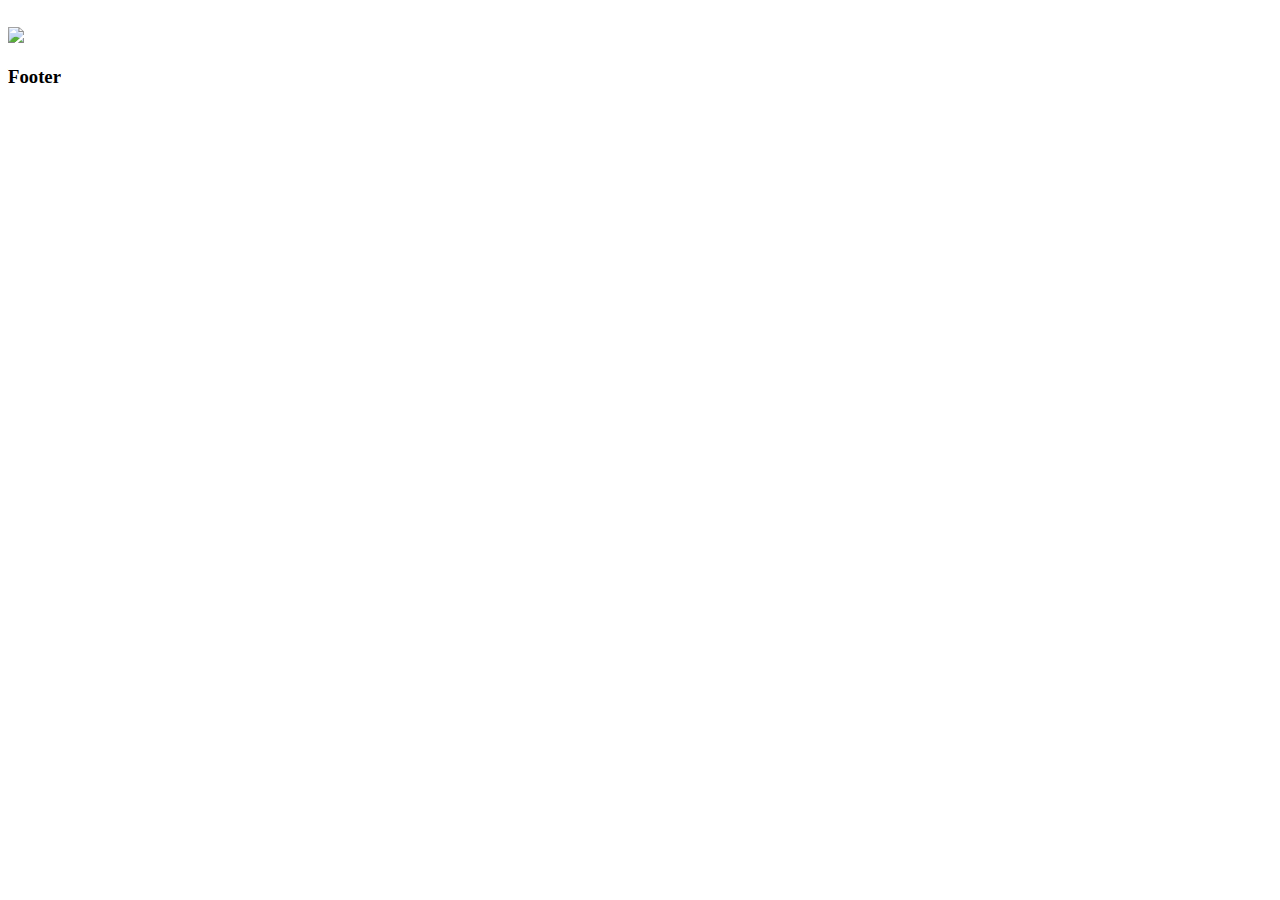
==== Atividade 5/layout/src/main/resources/templates/pag2.html @ 29e49503 "Atividade 5" ====
<!DOCTYPE html>
<html lang="en" xmlns:th="http://www.thymeleaf.org">

<head>
    <meta charset="UTF-8">
    <meta http-equiv="X-UA-Compatible" content="IE=edge">
    <meta name="viewport" content="width=device-width, initial-scale=1.0">
    <link href="https://cdn.jsdelivr.net/npm/bootstrap@5.0.0-beta3/dist/css/bootstrap.min.css" rel="stylesheet"
        integrity="sha384-eOJMYsd53ii+scO/bJGFsiCZc+5NDVN2yr8+0RDqr0Ql0h+rP48ckxlpbzKgwra6" crossorigin="anonymous">
    <link rel="stylesheet" type="text/css" media="screen" href="../static/css/estilos.css"
        th:href="@{/css/estilos.css}">
        <link rel="stylesheet" type="text/css" media="screen" href="../static/img/"
        th:href="@{/css/estilos.css}">
    <title>Atividade 5 - Layout com thymeleaf</title>
</head>

<body>
    <nav th:insert="fragments/navbar :: navbar">
        
    </nav>
    <main>
        <div class="container d-flex h-100 mt-2">
            
            <div class="row m-2 px-2">
                <img src="../images/istockphoto.jpg" alt="">
                
            </div>
            <div class="row m-2 px-2">
                <img src="../images/CODIGO_DE_PROGRAMACAO_1-1-1.png"> 
                
            </div>
            
        </div>
    </main>
    <footer th:insert="fragments/rodape :: rodape" class="mt-auto mx-auto my-2">
        <h3>Footer</h3>
    </footer>







    <script src="https://cdn.jsdelivr.net/npm/bootstrap@5.0.0-beta3/dist/js/bootstrap.bundle.min.js"
        integrity="sha384-JEW9xMcG8R+pH31jmWH6WWP0WintQrMb4s7ZOdauHnUtxwoG2vI5DkLtS3qm9Ekf" crossorigin="anonymous">
        </script>
</body>

</html>
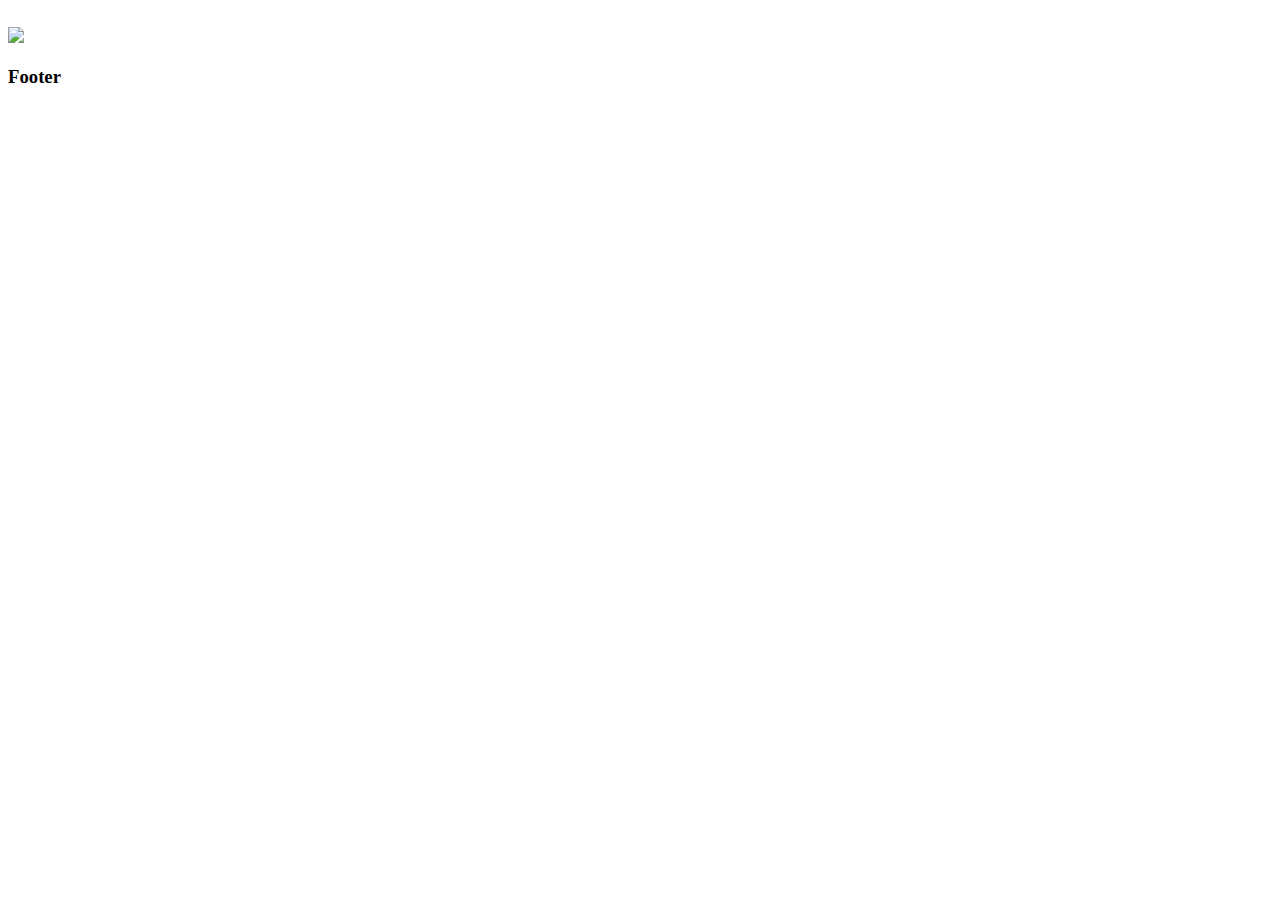
==== commit 65bb23fe: "Atividade JDBCTemplate" ====
--- a/Atividade 5/layout/src/main/resources/templates/pag2.html
+++ b/Atividade 5/layout/src/main/resources/templates/pag2.html
@@ -22,12 +22,12 @@
         <div class="container d-flex h-100 mt-2">
             
             <div class="row m-2 px-2">
-                <img src="../images/istockphoto.jpg" alt="">
-                
+                <img src="../images/istockphoto.jpg" alt=""> 
+                <!-- <img src="https://computerworld.com.br/wp-content/uploads/2020/12/9-conte%C3%BAdos-para-quem-quer-se-familiarizar-com-a-%C3%A1rea-de-programa%C3%A7%C3%A3o-e-desenvolvimento.jpg" alt=""> -->
             </div>
             <div class="row m-2 px-2">
                 <img src="../images/CODIGO_DE_PROGRAMACAO_1-1-1.png"> 
-                
+                <!-- <img src="https://media.istockphoto.com/photos/color-guide-and-lorem-ipsum-text-picture-id185313478?k=20&m=185313478&s=612x612&w=0&h=KQ9Z-Z4Wgkfg0J5Obm2W7XdMZRtKrlQYFL_VrDOdCzU=" alt=""> -->
             </div>
             
         </div>
